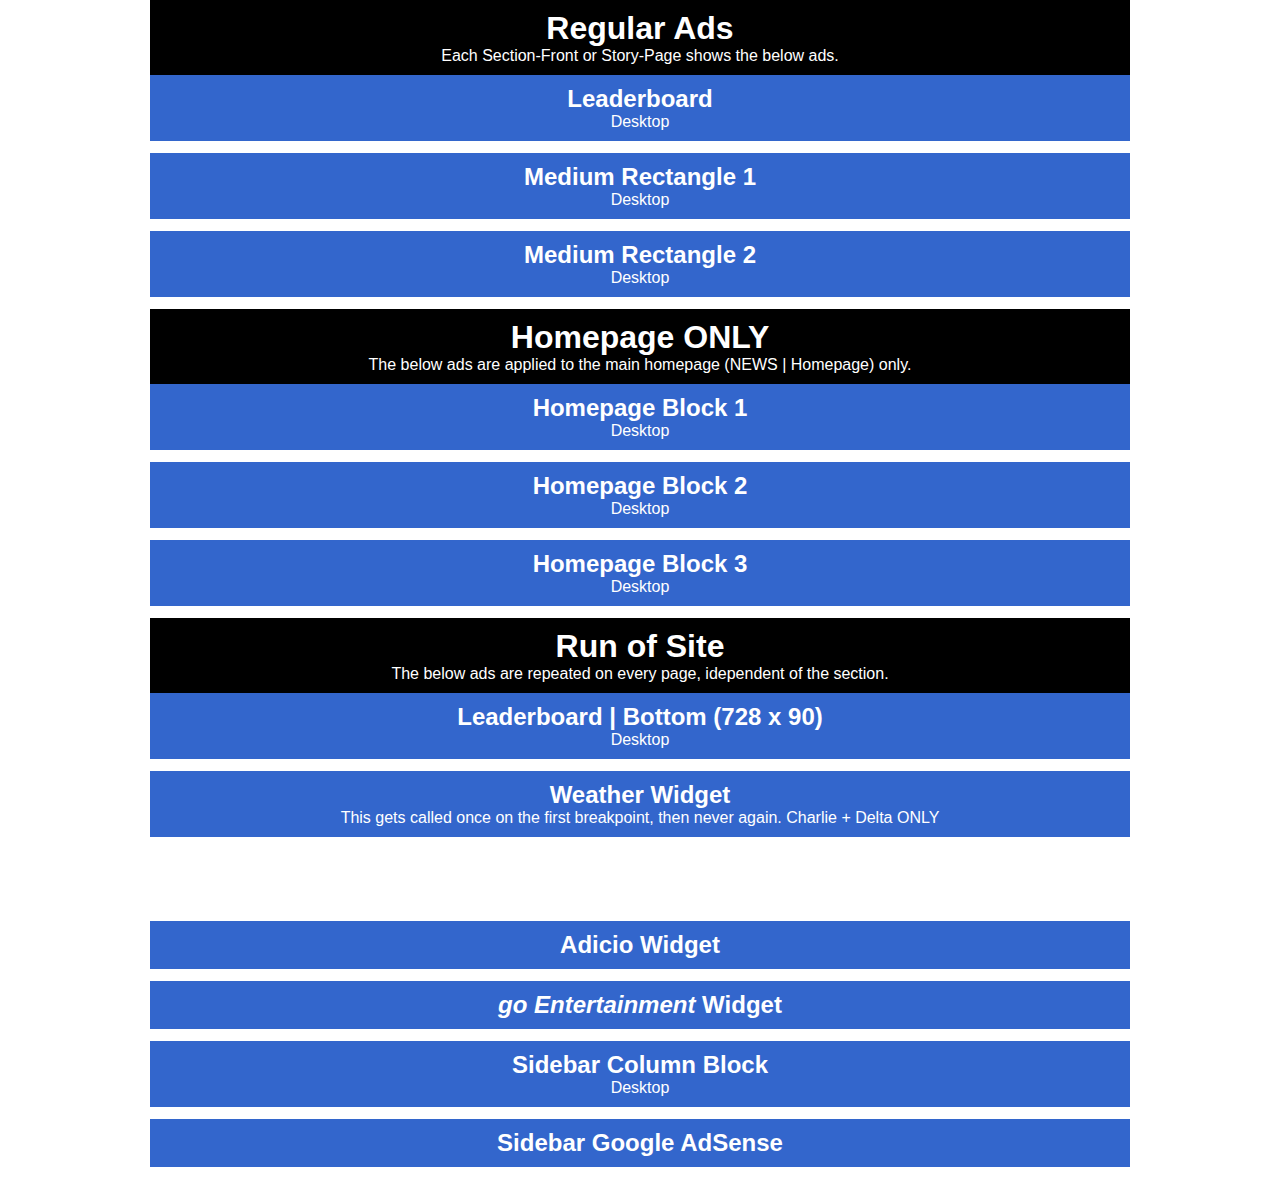
==== ad_manager/static/ad_manager/1.0/demo/index.html @ 7715ac25 "Official v1.0.0 release." ====
<!doctype html>
<html>

<head>
	
	<meta charset="utf-8">
	
	<meta http-equiv="X-UA-Compatible" content="IE=edge, chrome=1">
	
	<title>Ads - JSON</title>
	
	<meta name="description" content="">
	<meta name="keywords" content="">
	
	<meta name="viewport" content="width=device-width, initial-scale=1">
	<meta name="apple-mobile-web-app-capable" content="yes">
	
	<link rel="stylesheet" href="plugins/css/normalize.css">
	<link rel="stylesheet" href="plugins/css/wiffle.css">
	<link rel="stylesheet" href="plugins/css/onoff.css">
	<link rel="stylesheet" href="../css/ad_manager.css">
	
	<link rel="stylesheet" href="demo.css">
	
	<!--[if (lt IE 9) & (!IEMobile)]>
		<script src="plugins/js/respond.min.js"></script>
	<![endif]-->
	
</head>
<body>
	
	<div class="wiffle">
		
		<div class="headah">
			
			<h1>Regular Ads</h1>
			
			<p>Each Section-Front or Story-Page shows the below ads.</p>
			
		</div>
		
		<div class="sub_headah">
			
			<h2>Leaderboard</h2>
			
			<p class="Aon Bon">Mobile</p>
			
			<p class="Con Don">Desktop</p>
			
		</div>
		
		<!-- //////////////////// LEADERBOARD TOP \\\\\\\\\\\\\\\\\\\\ -->
		
		<div class="mobile_banner advert Aon Bon"><div id="mobile_banner-top"></div></div>
		
		<div class="leaderboard advert Con Don"><div id="leaderboard-top"></div></div>
		
		<!-- \\\\\\\\\\\\\\\\\\\\ LEADERBOARD TOP //////////////////// -->
		
		<div class="sub_headah">
			
			<h2>Medium Rectangle 1</h2>
			
			<p class="Aon Bon">Mobile</p>
			
			<p class="Con Don">Desktop</p>
			
		</div>
		
		<!-- //////////////////// MEDIUM RECTANGLE 1 \\\\\\\\\\\\\\\\\\\\ -->
		
		<div class="medium_rectangle advert Aon Bon"><div id="medium_rectangle_1-mobile"></div></div>
		
		<div class="medium_rectangle advert Con Don"><div id="medium_rectangle_1-desktop"></div></div>
		
		<!-- \\\\\\\\\\\\\\\\\\\\ MEDIUM RECTANGLE 1 //////////////////// -->
		
		<div class="sub_headah">
			
			<h2>Medium Rectangle 2</h2>
			
			<p class="Aon Bon">Mobile</p>
			
			<p class="Con Don">Desktop</p>
			
		</div>
		
		<!-- //////////////////// MEDIUM RECTANGLE 2 \\\\\\\\\\\\\\\\\\\\ -->
		
		<div class="medium_rectangle advert Aon Bon"><div id="medium_rectangle_2-mobile"></div></div>
		
		<div class="medium_rectangle advert Con Don"><div id="medium_rectangle_2-desktop"></div></div>
		
		<!-- \\\\\\\\\\\\\\\\\\\\ MEDIUM RECTANGLE 2 //////////////////// -->
		
		<div class="headah">
			
			<h1>Homepage ONLY</h1>
			
			<p>The below ads are applied to the main homepage (NEWS | Homepage) only.</p>
			
		</div>
		
		<div class="sub_headah">
			
			<h2>Homepage Block 1</h2>
			
			<p class="Aon Bon">Mobile</p>
			
			<p class="Con Don">Desktop</p>
			
		</div>
		
		<!-- //////////////////// HOMEPAGE BLOCK 1 \\\\\\\\\\\\\\\\\\\\ -->
		
		<div class="homepage_block advert Aon Bon"><div id="homepage_block_1-mobile"></div></div>
		
		<div class="homepage_block advert Con Don"><div id="homepage_block_1-desktop"></div></div>
		
		<!-- \\\\\\\\\\\\\\\\\\\\ HOMEPAGE BLOCK 1 //////////////////// -->
		
		<div class="sub_headah">
			
			<h2>Homepage Block 2</h2>
			
			<p class="Aon Bon">Mobile</p>
			
			<p class="Con Don">Desktop</p>
			
		</div>
		
		<!-- //////////////////// HOMEPAGE BLOCK 2 \\\\\\\\\\\\\\\\\\\\ -->
		
		<div class="homepage_block advert Aon Bon"><div id="homepage_block_2-mobile"></div></div>
		
		<div class="homepage_block advert Con Don"><div id="homepage_block_2-desktop"></div></div>
		
		<!-- \\\\\\\\\\\\\\\\\\\\ HOMEPAGE BLOCK 2 //////////////////// -->
		
		<div class="sub_headah">
			
			<h2>Homepage Block 3</h2>
			
			<p class="Aon Bon">Mobile</p>
			
			<p class="Con Don">Desktop</p>
			
		</div>
		
		<!-- //////////////////// HOMEPAGE BLOCK 3 \\\\\\\\\\\\\\\\\\\\ -->
		
		<div class="homepage_block advert Aon Bon"><div id="homepage_block_3-mobile"></div></div>
		
		<div class="homepage_block advert Con Don"><div id="homepage_block_3-desktop"></div></div>
		
		<!-- \\\\\\\\\\\\\\\\\\\\ HOMEPAGE BLOCK 3 //////////////////// -->
		
		<div class="headah">
			
			<h1>Run of Site</h1>
			
			<p>The below ads are repeated on every page, idependent of the section.</p>
			
		</div>
		
		<div class="sub_headah">
			
			<h2 class="Aon Bon">Leaderboard | Bottom (320 x 50)</h2>
			<h2 class="Con Don">Leaderboard | Bottom (728 x 90)</h2>
			
			<p class="Aon Bon">Mobile</p>
			
			<p class="Con Don">Desktop</p>
			
		</div>
		
		<!-- //////////////////// LEADERBOARD BOTTOM \\\\\\\\\\\\\\\\\\\\ -->
		
		<div class="mobile_banner advert Aon Bon"><div id="mobile_banner-bottom"></div></div>
		
		<div class="leaderboard advert Con Don"><div id="leaderboard-bottom"></div></div>
		
		<!-- \\\\\\\\\\\\\\\\\\\\ LEADERBOARD BOTTOM //////////////////// -->
		
		<div class="sub_headah">
			
			<h2>Weather Widget</h2>
			
			<p>This gets called once on the first breakpoint, then never again. Charlie + Delta ONLY</p>
			
		</div>
		
		<!-- //////////////////// WEATHER WIDGET \\\\\\\\\\\\\\\\\\\\ -->
		
		<div class="button advert Con Don"><div id="button"></div></div>
		
		<!-- \\\\\\\\\\\\\\\\\\\\ WEATHER WIDGET //////////////////// -->
		
		<div class="sub_headah">
			
			<h2>Adicio Widget</h2>
			
		</div>
		
		<!-- //////////////////// ADICIO WIDGET \\\\\\\\\\\\\\\\\\\\ -->
		
		<div class="custom_1 advert"><div id="custom_1"></div></div>
		
		<!-- \\\\\\\\\\\\\\\\\\\\ ADICIO WIDGET //////////////////// -->
		
		<div class="sub_headah">
			
			<h2><i>go Entertainment</i> Widget</h2>
			
		</div>
		
		<!-- //////////////////// GO WIDGET AD \\\\\\\\\\\\\\\\\\\\ -->
		
		<div class="half_banner advert"><div id="half_banner"></div></div>
		
		<!-- \\\\\\\\\\\\\\\\\\\\ GO WIDGET AD //////////////////// -->
		
		<div class="sub_headah">
			
			<h2>Sidebar Column Block</h2>
			
			<p class="Aon Bon">Mobile</p>
			
			<p class="Con Don">Desktop</p>
			
		</div>
		
		<!-- //////////////////// COLUMN BLOCK \\\\\\\\\\\\\\\\\\\\ -->
		
		<div class="column_block advert Aon Bon"><div id="column_block-mobile"></div></div>
		
		<div class="column_block advert Con Don"><div id="column_block-desktop"></div></div>
		
		<!-- \\\\\\\\\\\\\\\\\\\\ COLUMN BLOCK //////////////////// -->
		
		<div class="sub_headah">
			
			<h2>Sidebar Google AdSense</h2>
			
		</div>
		
		<!-- //////////////////// GOOGLE ADSENSE \\\\\\\\\\\\\\\\\\\\ -->
		
		<div class="advert">
			
			<!-- Wondering if we should put AdSense ads through the OpenX system? -->
			<script>var google_ad_client='ca-pub-4593565690881840',google_ad_slot='5573330367',google_ad_width=300,google_ad_height=250;</script>
			<script src="http://pagead2.googlesyndication.com/pagead/show_ads.js"></script>
			
		</div> <!-- /.advert -->
		
		<!-- \\\\\\\\\\\\\\\\\\\\ GOOGLE ADSENSE //////////////////// -->
		
	</div> <!-- /.wiffle -->
	
	<script src="http://ajax.googleapis.com/ajax/libs/jquery/1.7.2/jquery.min.js"></script>
	<script src="plugins/js/jquery.jsonp-2.4.0.min.js"></script>
	<script src="plugins/js/onmediaquery.js"></script>
	<script src="../js/ad_manager.js"></script>
	
	<script>
		
		$(document).ready(function() {
			
			$.ad_manager({
				parent  : 'news',
				section : 'homepage',
				page    : 'section'
			});
			
		});
		
	</script>
		
</body>
</html>
---- ad_manager/static/ad_manager/1.0/demo/plugins/css/wiffle.css ----
/**
 * Wiffle = ((640 - 3x) / 4)
 * A "responsive" grid system based on Frameless, OOCSS Grids and Standard Advertising Units.
 *
 * @author Micky Hulse
 * @link http://hulse.me
 * @docs https://github.com/registerguard/wiffle
 * @copyright (c) 2012 Micky Hulse/The Register-Guard
 * @license Apache License, Version 2.0.
 * @version v4.0.0
 * @date 10/29/2012
 */

/* ==========================================================================
   _wiffle-core.css
   ========================================================================== */

/*
**--------------------------------------------------------------------------
**
** 1.
** Moblie
** [ A ]LPHA
** `viewport < 665px`
**
**--------------------------------------------------------------------------
*/

/**
 * Container.
 */

.wiffle { margin: 0 10px; }

/*
**--------------------------------------------------------------------------
**
** 2.
** Tablet
** [ B ]RAVO
** Breakpoint #1
** `(viewport >= 665px)` & `(viewport < 1005px)`
**
**--------------------------------------------------------------------------
*/

@media only screen and (min-width: 665px) { /* 640px + 25px */
	
	/**
	 * Container.
	 */
	
	.wiffle { width: 640px; margin: 0 auto; }
	
}

/*
**--------------------------------------------------------------------------
**
** 3.
** Desktop
** [ C ]HARLIE
** Breakpoint #2
** `(viewport >= 1005px)` & `(viewport < 1345px)`
**
**--------------------------------------------------------------------------
*/

@media only screen and (min-width: 1005px) { /* 980px + 25px */
	
	/**
	 * Container.
	 */
	
	.wiffle { width: 980px; }
	
}

/*
**--------------------------------------------------------------------------
**
** 4.
** Big Desktop
** [ D ]ELTA
** Breakpoint #3
** `viewport >= 1345px`
**
**--------------------------------------------------------------------------
*/

@media only screen and (min-width: 1345px) { /* 1320px + 25px */
	
	/**
	 * Container.
	 */
	
	.wiffle { width: 1320px; }
	
}

/* ==========================================================================
   _wiffle-px.css
   ========================================================================== */

/*-----------------( [ A ]LPHA )-----------------*/

/**
 * `px` base structure.
 *
 * @see rgne.ws/MopmlH
 */

.w_row:before, .w_row:after { content: ""; display: table; } .w_row:after { clear: both; } .w_row { *zoom: 1; } /* rgne.ws/KZHkqq */
	.w_col { margin: -1px 0; padding: 1px 0; position: relative; } /* rgne.ws/JAoGck */

@media only screen and (min-width: 665px) {
	
	/*-----------------( [ B ]RAVO )-----------------*/
	
	/**
	 * `px` rows/columns.
	 *
	 * @see rgne.ws/KdetDk
	 */
	
	.w_row { margin-left: -40px; }
		.w_col { padding-left: 40px; } /* Account for negative margin above. */
	
	/*----------------------------------*/
	
	/**
	 * `px` columns.
	 *
	 * @see rgne.ws/KdetDk
	 */
	
	.w_B130 { width: 130px; }
	.w_B300 { width: 300px; }
	.w_B470 { width: 470px; }
	.w_B130, .w_B300, .w_B470 { margin: 0 0 0 40px; padding: 0; float: left; display: inline; } /* Remove padding in place of margin (see link above). */
	
	/*----------------------------------*/
	
	/**
	 * Clear preceding `px` columns.
	 */
	
	.w_Bc { clear: left; }
	
	/*----------------------------------*/
	
	/**
	 * `px` columns, right.
	 * Compatible with IE > 6.
	 */
	
	.w_row.w_Br > .w_col { float: right; }
	
	/*----------------------------------*/
	
	/**
	 * Clear succeeding `px` columns.
	 */
	
	.w_row.w_Br > .w_col.w_Bc { clear: right; }
	
}

@media only screen and (min-width: 1005px) {
	
	/*-----------------( [ C ]HARLIE )-----------------*/
	
	/**
	 * `px` columns.
	 */
	
	.w_C130 { width: 130px; }
	.w_C300 { width: 300px; }
	.w_C470 { width: 470px; }
	.w_C640 { width: 640px; }
	.w_C810 { width: 810px; }
	.w_C130, .w_C300, .w_C470, .w_C640, .w_C810 { margin: 0 0 0 40px; padding: 0; float: left; display: inline; }
	
	/*----------------------------------*/
	
	/**
	 * Clear preceding `px` columns.
	 */
	
	.w_Bc { clear: none; } .w_Cc { clear: left; }
	
	/*----------------------------------*/
	
	/**
	 * `px` columns, right.
	 */
	
	.w_row.w_Cr > .w_col { float: right; }
	
	/*----------------------------------*/
	
	/**
	 * Clear succeeding `px` columns.
	 */
	
	.w_row.w_Br > .w_col.w_Bc { clear: none; } .w_row.w_Cr > .w_col.w_Cc { clear: right; }
	
}

@media only screen and (min-width: 1345px) {
	
	/*-----------------( [ D ]ELTA )-----------------*/
	
	/**
	 * `px` columns.
	 */
	
	.w_D130 { width: 130px; }
	.w_D300 { width: 300px; }
	.w_D470 { width: 470px; }
	.w_D640 { width: 640px; }
	.w_D810 { width: 810px; }
	.w_D980 { width: 980px; }
	.w_D1150 { width: 1150px; }
	.w_D130, .w_D300, .w_D470, .w_D640, .w_D810, .w_D980, .w_D1150 { margin: 0 0 0 40px; padding: 0; float: left; display: inline; }
	
	/*----------------------------------*/
	
	/**
	 * Clear preceding `px` columns.
	 */
	
	.w_Cc { clear: none; } .w_Dc { clear: left; }
	
	/*----------------------------------*/
	
	/**
	 * `px` columns, right.
	 */
	
	.w_row.w_Dr > .w_col { float: right; }
	
	/*----------------------------------*/
	
	/**
	 * Clear succeeding `px` columns.
	 */
	
	.w_row.w_Cr > .w_col.w_Cc { clear: none; } .w_row.w_Dr > .w_col.w_Dc { clear: right; }
	
}

/* ==========================================================================
   _wiffle-pct.css
   ========================================================================== */

/*-----------------( [ A ]LPHA )-----------------*/

/**
 * `%` base structure.
 *
 * @see rgne.ws/JNpYSM
 */

.w_line:before, .w_line:after { content: ""; display: table; } .w_line:after { clear: both; } .w_line { *zoom: 1; } /* rgne.ws/KZHkqq */
	.w_unit { width: 100%; float: left; display: inline; position: relative; } /* rgne.ws/SX31y1 */

/*----------------------------------*/

/**
 * `%` columns.
 */

.w_A1of2 { width: 50%; }
.w_A1of3 { width: 33.33333%; }
.w_A2of3 { width: 66.66666%; }
.w_A1of4 { width: 25%; }
.w_A3of4 { width: 75%; }
.w_A1of5 { width: 20%; }
.w_A2of5 { width: 40%; }
.w_A3of5 { width: 60%; }
.w_A4of5 { width: 80%; }
.w_A1of6 { width: 16.6666666%; }
.w_A5of6 { width: 83.3333333%; }
.w_A1of7 { width: 14.2857143%; }
.w_A2of7 { width: 28.5714286%; }
.w_A3of7 { width: 42.8571429%; }
.w_A4of7 { width: 57.1428572%; }
.w_A5of7 { width: 71.4285715%; }
.w_A6of7 { width: 85.7142858%; }
.w_A1of8 { width: 12.5%; }
.w_A3of8 { width: 37.5%; }
.w_A5of8 { width: 62.5%; }
.w_A7of8 { width: 87.5%; }
.w_Afix { width: auto; _margin-right: -3px; float: none; display: block; overflow: hidden; *overflow: visible; *zoom: 1; _left: -3px; }

@media only screen and (min-width: 665px) {
	
	/*-----------------( [ B ]RAVO )-----------------*/
	
	/**
	 * `%` columns.
	 */
	
	.w_B1of2 { width: 50%; }
	.w_B1of3 { width: 33.33333%; }
	.w_B2of3 { width: 66.66666%; }
	.w_B1of4 { width: 25%; }
	.w_B3of4 { width: 75%; }
	.w_B1of5 { width: 20%; }
	.w_B2of5 { width: 40%; }
	.w_B3of5 { width: 60%; }
	.w_B4of5 { width: 80%; }
	.w_B1of6 { width: 16.6666666%; }
	.w_B5of6 { width: 83.3333333%; }
	.w_B1of7 { width: 14.2857143%; }
	.w_B2of7 { width: 28.5714286%; }
	.w_B3of7 { width: 42.8571429%; }
	.w_B4of7 { width: 57.1428572%; }
	.w_B5of7 { width: 71.4285715%; }
	.w_B6of7 { width: 85.7142858%; }
	.w_B1of8 { width: 12.5%; }
	.w_B3of8 { width: 37.5%; }
	.w_B5of8 { width: 62.5%; }
	.w_B7of8 { width: 87.5%; }
	.w_Bfix { width: auto; _margin-right: -3px; float: none; display: block; overflow: hidden; *overflow: visible; *zoom: 1; _left: -3px; }
	
}

@media only screen and (min-width: 1005px) {
	
	/*-----------------( [ C ]HARLIE )-----------------*/
	
	/**
	 * `%` columns.
	 */
	
	.w_C1of2 { width: 50%; }
	.w_C1of3 { width: 33.33333%; }
	.w_C2of3 { width: 66.66666%; }
	.w_C1of4 { width: 25%; }
	.w_C3of4 { width: 75%; }
	.w_C1of5 { width: 20%; }
	.w_C2of5 { width: 40%; }
	.w_C3of5 { width: 60%; }
	.w_C4of5 { width: 80%; }
	.w_C1of6 { width: 16.6666666%; }
	.w_C5of6 { width: 83.3333333%; }
	.w_C1of7 { width: 14.2857143%; }
	.w_C2of7 { width: 28.5714286%; }
	.w_C3of7 { width: 42.8571429%; }
	.w_C4of7 { width: 57.1428572%; }
	.w_C5of7 { width: 71.4285715%; }
	.w_C6of7 { width: 85.7142858%; }
	.w_C1of8 { width: 12.5%; }
	.w_C3of8 { width: 37.5%; }
	.w_C5of8 { width: 62.5%; }
	.w_C7of8 { width: 87.5%; }
	.w_Cfix { width: auto; _margin-right: -3px; float: none; display: block; overflow: hidden; *overflow: visible; *zoom: 1; _left: -3px; }
	
}

@media only screen and (min-width: 1345px) {
	
	/*-----------------( [ D ]ELTA )-----------------*/
	
	/**
	 * `%` columns.
	 */
	
	.w_D1of2 { width: 50%; }
	.w_D1of3 { width: 33.33333%; }
	.w_D2of3 { width: 66.66666%; }
	.w_D1of4 { width: 25%; }
	.w_D3of4 { width: 75%; }
	.w_D1of5 { width: 20%; }
	.w_D2of5 { width: 40%; }
	.w_D3of5 { width: 60%; }
	.w_D4of5 { width: 80%; }
	.w_D1of6 { width: 16.6666666%; }
	.w_D5of6 { width: 83.3333333%; }
	.w_D1of7 { width: 14.2857143%; }
	.w_D2of7 { width: 28.5714286%; }
	.w_D3of7 { width: 42.8571429%; }
	.w_D4of7 { width: 57.1428572%; }
	.w_D5of7 { width: 71.4285715%; }
	.w_D6of7 { width: 85.7142858%; }
	.w_D1of8 { width: 12.5%; }
	.w_D3of8 { width: 37.5%; }
	.w_D5of8 { width: 62.5%; }
	.w_D7of8 { width: 87.5%; }
	.w_Dfix { width: auto; _margin-right: -3px; float: none; display: block; overflow: hidden; *overflow: visible; *zoom: 1; _left: -3px; }
	
}

/* ==========================================================================
   _wiffle-h2o.css
   ========================================================================== */

/*-----------------( [ A ]LPHA )-----------------*/

/**
 * `h2o` base structure.
 *
 * @see rgne.ws/RK3zVl
 */

.w_wrap:before, .w_wrap:after { content: ""; display: table; } .w_wrap:after { clear: both; } .w_wrap { *zoom: 1; } /* rgne.ws/KZHkqq */
	.w_area { width: 100%; float: left; display: inline; position: relative; } /* rgne.ws/SX31y1 */

/*----------------------------------*/

/**
 * `px` columns.
 */

.w_A130fl, .w_A130fr { width: 130px; }
.w_A130fl { _margin-right: 37px; } .w_A130fr { _margin-left: 37px; float: right; }

/*----------------------------------*/

/**
 * Column `remainder`.
 */

.w_A130ml { margin-left: 170px; } .w_A130mr { margin-right: 170px; } /* 130px + 40px */
.w_A130ml, .w_A130mr { width: auto; _height: 1%; margin-top: -1px; _margin-right: 0; margin-bottom: -1px; _margin-left: 0; padding: 1px 0; float: none; display: block; } /* rgne.ws/JAoGck */

@media only screen and (min-width: 665px) {
	
	/*-----------------( [ B ]RAVO )-----------------*/
	
	/**
	 * `px` columns.
	 */
	
	.w_B130fl, .w_B130fr { width: 130px; }
	.w_B300fl, .w_B300fr { width: 300px; }
	.w_B470fl, .w_B470fr { width: 470px; }
	.w_B130fl, .w_B300fl, .w_B470fl { _margin-right: 37px; }
	.w_B130fr, .w_B300fr, .w_B470fr { _margin-left: 37px; float: right; }
	
	/*----------------------------------*/
	
	/**
	 * Column `remainder`.
	 */
	
	.w_B130ml { margin-left: 170px; } .w_B130mr { margin-right: 170px; } /* 130px + 40px */
	.w_B300ml { margin-left: 340px; } .w_B300mr { margin-right: 340px; } /* 300px + 40px */
	.w_B470ml { margin-left: 510px; } .w_B470mr { margin-right: 510px; } /* 470px + 40px */
	.w_B130ml, .w_B130mr, .w_B300ml, .w_B300mr, .w_B470ml, .w_B470mr { width: auto; _height: 1%; margin-top: -1px; _margin-right: 0; margin-bottom: -1px; _margin-left: 0; padding: 1px 0; float: none; display: block; }
	
}

@media only screen and (min-width: 1005px) {
	
	/*-----------------( [ C ]HARLIE )-----------------*/
	
	/**
	 * `px` columns.
	 */
	
	.w_C130fl, .w_C130fr { width: 130px; }
	.w_C300fl, .w_C300fr { width: 300px; }
	.w_C470fl, .w_C470fr { width: 470px; }
	.w_C640fl, .w_C640fr { width: 640px; }
	.w_C810fl, .w_C810fr { width: 810px; }
	.w_C130fl, .w_C300fl, .w_C470fl, .w_C640fl, .w_C810fl { _margin-right: 37px; }
	.w_C130fr, .w_C300fr, .w_C470fr, .w_C640fr, .w_C810fr { _margin-left: 37px; float: right; }
	
	/*----------------------------------*/
	
	/**
	 * Column `remainder`.
	 */
	
	.w_C130ml { margin-left: 170px } .w_C130mr { margin-right: 170px; } /* 130px + 40px */
	.w_C300ml { margin-left: 340px } .w_C300mr { margin-right: 340px; } /* 300px + 40px */
	.w_C470ml { margin-left: 510px } .w_C470mr { margin-right: 510px; } /* 470px + 40px */
	.w_C640ml { margin-left: 680px } .w_C640mr { margin-right: 680px; } /* 640px + 40px */
	.w_C810ml { margin-left: 850px } .w_C810mr { margin-right: 850px; } /* 810px + 40px */
	.w_C130ml, .w_C130mr, .w_C300ml, .w_C300mr, .w_C470ml, .w_C470mr, .w_C640ml, .w_C640mr, .w_C810ml, .w_C810mr { width: auto; _height: 1%; margin-top: -1px; _margin-right: 0; margin-bottom: -1px; _margin-left: 0; padding: 1px 0; float: none; display: block; }
	
}

@media only screen and (min-width: 1345px) {
	
	/*-----------------( [ D ]ELTA )-----------------*/
	
	/**
	 * `px` columns.
	 */
	
	.w_D130fl, .w_D130fr { width: 130px; }
	.w_D300fl, .w_D300fr { width: 300px; }
	.w_D470fl, .w_D470fr { width: 470px; }
	.w_D640fl, .w_D640fr { width: 640px; }
	.w_D810fl, .w_D810fr { width: 810px; }
	.w_D980fl, .w_D980fr { width: 980px; }
	.w_D1150fl, .w_D1150fr { width: 1150px; }
	.w_D130fl, .w_D300fl, .w_D470fl, .w_D640fl, .w_D810fl, .w_D980fl, .w_D1150fl { _margin-right: 37px; }
	.w_D130fr, .w_D300fr, .w_D470fr, .w_D640fr, .w_D810fr, .w_D980fr, .w_D1150fr { _margin-left: 37px; float: right; }
	
	/*----------------------------------*/
	
	/**
	 * Column `remainder`.
	 */
	
	.w_D130ml { margin-left: 170px } .w_D130mr { margin-right: 170px; }     /* 130px + 40px */
	.w_D300ml { margin-left: 340px } .w_D300mr { margin-right: 340px; }     /* 300px + 40px */
	.w_D470ml { margin-left: 510px } .w_D470mr { margin-right: 510px; }     /* 470px + 40px */
	.w_D640ml { margin-left: 680px } .w_D640mr { margin-right: 680px; }     /* 640px + 40px */
	.w_D810ml { margin-left: 850px } .w_D810mr { margin-right: 850px; }     /* 810px + 40px */
	.w_D980ml { margin-left: 1020px } .w_D980mr { margin-right: 1020px; }   /* 980px + 40px */
	.w_D1150ml { margin-left: 1190px } .w_D1150mr { margin-right: 1190px; } /* 1150px + 40px */
	.w_D130ml, .w_D130mr, .w_D300ml, .w_D300mr, .w_D470ml, .w_D470mr, .w_D640ml, .w_D640mr, .w_D810ml, .w_D810mr, .w_D980ml, .w_D980mr, .w_D1150ml, .w_D1150mr { width: auto; _height: 1%; margin-top: -1px; _margin-right: 0; margin-bottom: -1px; _margin-left: 0; padding: 1px 0; float: none; display: block; }
	
}
---- ad_manager/static/ad_manager/1.0/demo/plugins/css/onoff.css ----
/**
 * Turn display/visibility on/off.
 * Show/hide from both screen readers and browsers.
 */

.Bon, .Con, .Don { display: none !important; visibility: hidden; }
.Aon { display: block !important; visibility: visible; }

.Boff, .Coff, .Doff { display: block !important; visibility: visible; }
.Aoff { display: none !important; visibility: hidden; }

@media only screen and (min-width: 665px) {
	
	.Aon { display: none !important; visibility: hidden; }
	.Bon { display: block !important; visibility: visible; }
	
	.Aoff { display: block !important; visibility: visible; }
	.Boff { display: none !important; visibility: hidden; }
	
}

@media only screen and (min-width: 1005px) {
	
	.Bon { display: none !important; visibility: hidden; }
	.Con { display: block !important; visibility: visible; }
	
	.Boff { display: block !important; visibility: visible; }
	.Coff { display: none !important; visibility: hidden; }
	
}

@media only screen and (min-width: 1345px) {
	
	.Con { display: none !important; visibility: hidden; }
	.Don { display: block !important; visibility: visible; }
	
	.Coff { display: block !important; visibility: visible; }
	.Doff { display: none !important; visibility: hidden; }
	
}
---- ad_manager/static/ad_manager/1.0/css/ad_manager.css ----
/**
 * Boilerplate ad styles.
 */

.advert {
	text-align: center; /* Oldschool centering technique. */
	position: relative; /* Just in case ad decides to `position: absolute;` without a `position: relative;` parent. */
	margin: .75em auto; /* Putting `auto` here to assist `.advert`s that have a width. */
}
	.advert * {
		/* http://meyerweb.com/eric/tools/css/reset/ */
		font-size: 100%;
		font: inherit;
		border: 0;
		margin: 0 auto; /* Centers. */
		padding: 0;
		outline: 0;
	}
	.advert img {
		/* Responsive images: */
		width: auto;
		height: auto;
		max-width: 100%;
		max-height: 100%;
		-ms-interpolation-mode: bicubic;
	}
	.advert iframe { display: block; }

/*--------------------------------------------------------------------*/

/**
 * Special ad handling.
 *
 * Figure out how to handle this CSS when a Billboard isn't shown
 * Change "Billboard" to "Pushdown"
 */

.mobile_banner {
	width: 300px; /* Width of smallest sized viewport (that we care about). */
	height: 50px; /* Account for height of `position: absolute;` child `div`. */
	/* Both `position: relative;` and `margin: 0 auto;` set on `.advert` class. */
}
	.mobile_banner #mobile_banner-top,
	.mobile_banner #mobile_banner-bottom,
	.mobile_banner #mobile_banner-no-ros {
		width: 320px; /* Actual ad width. */
		height: 50px;
		position: absolute;
		left: -10px; /* Centers the `320px`-width ad within `300px` container. */
	}
	@media only screen and (min-width: 665px) {
		.mobile_banner_2x { height: 100px; }
			.mobile_banner_2x #mobile_banner-top {
				width: 640px;
				height: 100px;
				left: -170px; /* Centers the `640px`-width ad within `300px` container. */
			}
	}

.button {
	/* Width and height of ad: */
	width: 120px;
	height: 60px;
	/* Override `.advert` margin: */
	margin: 0;
	/* Position to the left of `position: relative;` parent container: */
	position: absolute;
	top: 25px;
	left: -170px;
}
---- ad_manager/static/ad_manager/1.0/demo/demo.css ----
@charset "UTF-8";

/*
**--------------------------------------------------------------------------
**
** [ A ]LPHA
**
**--------------------------------------------------------------------------
*/

/**
 * For Android/other browsers:
 */

html { font-family: "alpha"; }

/**
 * Make Opera/other happy:
 */

body:after { content: "alpha"; display: none; }

/**
 * Override `<html>` inheritance:
 */

body { font-family: Arial, sans-serif; } /* Cambria, Georgia, serif */

/*
**--------------------------------------------------------------------------
**
** [ B ]RAVO
**
**--------------------------------------------------------------------------
*/

@media only screen and (min-width: 665px) {
	
	/**
	 * For Android/other browsers:
	 */
	
	html { font-family: "bravo"; }
	
	/**
	 * Make Opera/other happy:
	 */
	
	body:after { content: "bravo"; }
	
}

/*
**--------------------------------------------------------------------------
**
** [ C ]HARLIE
**
**--------------------------------------------------------------------------
*/

@media only screen and (min-width: 1005px) {
	
	/**
	 * For Android/other browsers:
	 */
	
	html { font-family: "charlie"; }
	
	/**
	 * Make Opera/other happy:
	 */
	
	body:after { content: "charlie"; }
	
}

/*
**--------------------------------------------------------------------------
**
** [ D ]ELTA
**
**--------------------------------------------------------------------------
*/

@media only screen and (min-width: 1345px) {
	
	/**
	 * For Android/other browsers:
	 */
	
	html { font-family: "delta"; }
	
	/**
	 * Make Opera/other happy:
	 */
	
	body:after { content: "delta"; }

}

/*
**--------------------------------------------------------------------------
**
** Demo-specific styles:
**
**--------------------------------------------------------------------------
*/

h1, h2, h3 { margin: 0; }
h1 {
	color: #fff;
	background: #000;
}
h3{ color: #fff; }

.headah,
.sub_headah {
	text-align: center;
	padding: 10px;
}
.headah{
	color: #fff;
	background-color: #000;
}
	.headah h1,
	.headah p { margin: 0; }
.sub_headah{
	color: #fff;
	background-color: #36C;
}
	.sub_headah h2,
	.sub_headah p { margin: 0; }

/* Special positioning for demo: */
.button {
	position: relative;
	left: auto;
	top: auto;
	margin: .75em auto;
}
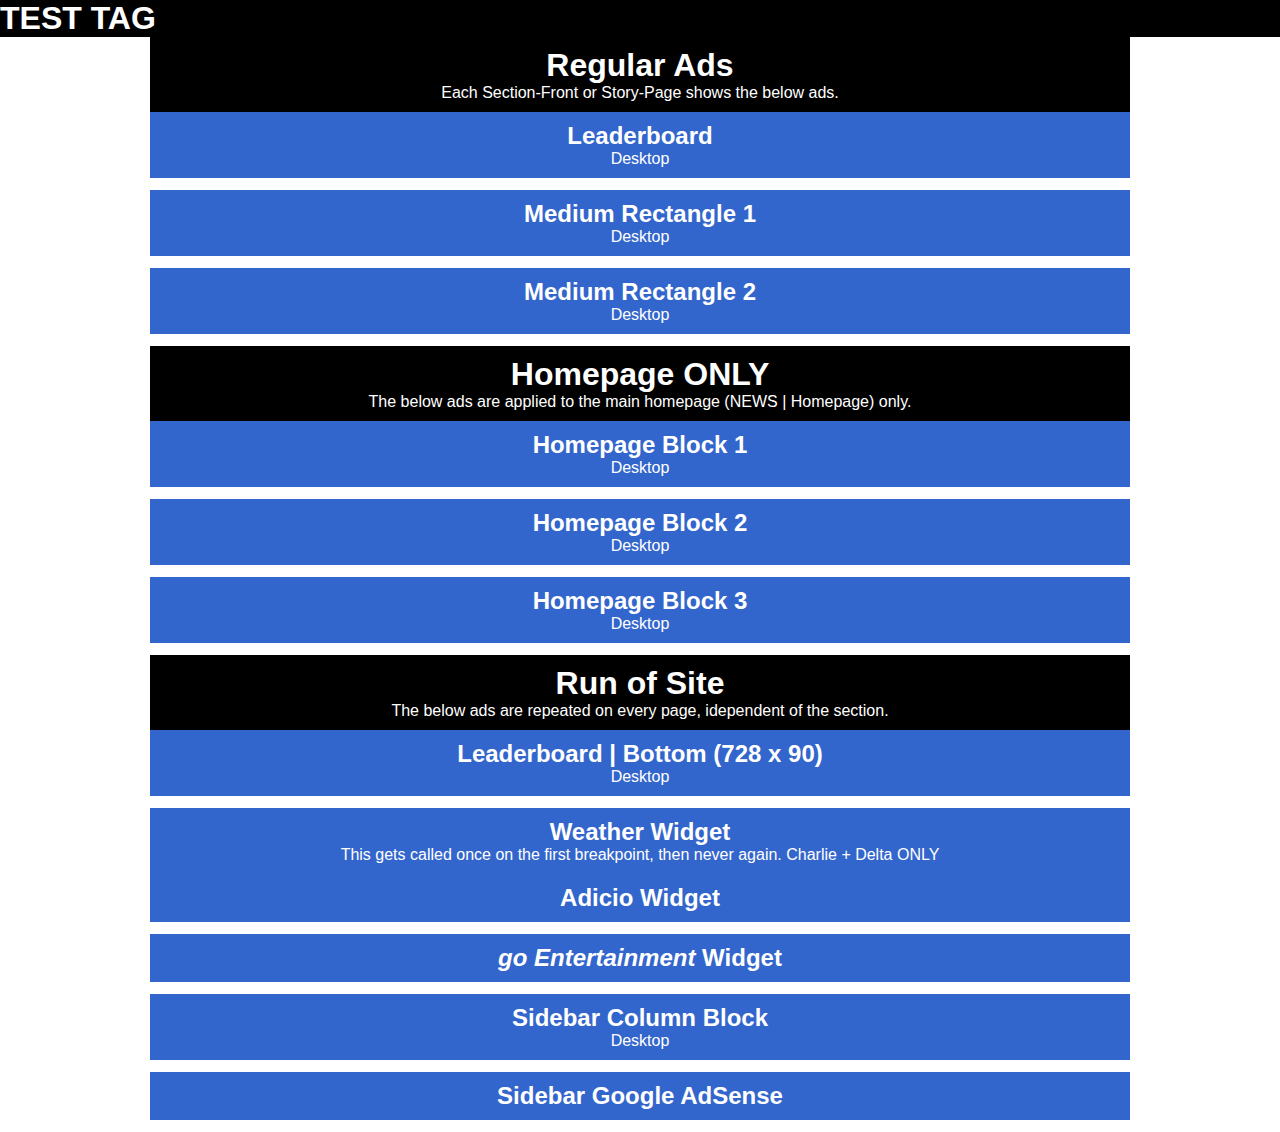
==== commit 552e8708: "New batch of changes." ====
--- a/ad_manager/static/ad_manager/1.0/demo/index.html
+++ b/ad_manager/static/ad_manager/1.0/demo/index.html
@@ -1,281 +1,283 @@
-<!doctype html>
-<html>
-
-<head>
-	
-	<meta charset="utf-8">
-	
-	<meta http-equiv="X-UA-Compatible" content="IE=edge, chrome=1">
-	
-	<title>Ads - JSON</title>
-	
-	<meta name="description" content="">
-	<meta name="keywords" content="">
-	
-	<meta name="viewport" content="width=device-width, initial-scale=1">
-	<meta name="apple-mobile-web-app-capable" content="yes">
-	
-	<link rel="stylesheet" href="plugins/css/normalize.css">
-	<link rel="stylesheet" href="plugins/css/wiffle.css">
-	<link rel="stylesheet" href="plugins/css/onoff.css">
-	<link rel="stylesheet" href="../css/ad_manager.css">
-	
-	<link rel="stylesheet" href="demo.css">
-	
-	<!--[if (lt IE 9) & (!IEMobile)]>
-		<script src="plugins/js/respond.min.js"></script>
-	<![endif]-->
-	
-</head>
-<body>
-	
-	<div class="wiffle">
-		
-		<div class="headah">
-			
-			<h1>Regular Ads</h1>
-			
-			<p>Each Section-Front or Story-Page shows the below ads.</p>
-			
-		</div>
-		
-		<div class="sub_headah">
-			
-			<h2>Leaderboard</h2>
-			
-			<p class="Aon Bon">Mobile</p>
-			
-			<p class="Con Don">Desktop</p>
-			
-		</div>
-		
-		<!-- //////////////////// LEADERBOARD TOP \\\\\\\\\\\\\\\\\\\\ -->
-		
-		<div class="mobile_banner advert Aon Bon"><div id="mobile_banner-top"></div></div>
-		
-		<div class="leaderboard advert Con Don"><div id="leaderboard-top"></div></div>
-		
-		<!-- \\\\\\\\\\\\\\\\\\\\ LEADERBOARD TOP //////////////////// -->
-		
-		<div class="sub_headah">
-			
-			<h2>Medium Rectangle 1</h2>
-			
-			<p class="Aon Bon">Mobile</p>
-			
-			<p class="Con Don">Desktop</p>
-			
-		</div>
-		
-		<!-- //////////////////// MEDIUM RECTANGLE 1 \\\\\\\\\\\\\\\\\\\\ -->
-		
-		<div class="medium_rectangle advert Aon Bon"><div id="medium_rectangle_1-mobile"></div></div>
-		
-		<div class="medium_rectangle advert Con Don"><div id="medium_rectangle_1-desktop"></div></div>
-		
-		<!-- \\\\\\\\\\\\\\\\\\\\ MEDIUM RECTANGLE 1 //////////////////// -->
-		
-		<div class="sub_headah">
-			
-			<h2>Medium Rectangle 2</h2>
-			
-			<p class="Aon Bon">Mobile</p>
-			
-			<p class="Con Don">Desktop</p>
-			
-		</div>
-		
-		<!-- //////////////////// MEDIUM RECTANGLE 2 \\\\\\\\\\\\\\\\\\\\ -->
-		
-		<div class="medium_rectangle advert Aon Bon"><div id="medium_rectangle_2-mobile"></div></div>
-		
-		<div class="medium_rectangle advert Con Don"><div id="medium_rectangle_2-desktop"></div></div>
-		
-		<!-- \\\\\\\\\\\\\\\\\\\\ MEDIUM RECTANGLE 2 //////////////////// -->
-		
-		<div class="headah">
-			
-			<h1>Homepage ONLY</h1>
-			
-			<p>The below ads are applied to the main homepage (NEWS | Homepage) only.</p>
-			
-		</div>
-		
-		<div class="sub_headah">
-			
-			<h2>Homepage Block 1</h2>
-			
-			<p class="Aon Bon">Mobile</p>
-			
-			<p class="Con Don">Desktop</p>
-			
-		</div>
-		
-		<!-- //////////////////// HOMEPAGE BLOCK 1 \\\\\\\\\\\\\\\\\\\\ -->
-		
-		<div class="homepage_block advert Aon Bon"><div id="homepage_block_1-mobile"></div></div>
-		
-		<div class="homepage_block advert Con Don"><div id="homepage_block_1-desktop"></div></div>
-		
-		<!-- \\\\\\\\\\\\\\\\\\\\ HOMEPAGE BLOCK 1 //////////////////// -->
-		
-		<div class="sub_headah">
-			
-			<h2>Homepage Block 2</h2>
-			
-			<p class="Aon Bon">Mobile</p>
-			
-			<p class="Con Don">Desktop</p>
-			
-		</div>
-		
-		<!-- //////////////////// HOMEPAGE BLOCK 2 \\\\\\\\\\\\\\\\\\\\ -->
-		
-		<div class="homepage_block advert Aon Bon"><div id="homepage_block_2-mobile"></div></div>
-		
-		<div class="homepage_block advert Con Don"><div id="homepage_block_2-desktop"></div></div>
-		
-		<!-- \\\\\\\\\\\\\\\\\\\\ HOMEPAGE BLOCK 2 //////////////////// -->
-		
-		<div class="sub_headah">
-			
-			<h2>Homepage Block 3</h2>
-			
-			<p class="Aon Bon">Mobile</p>
-			
-			<p class="Con Don">Desktop</p>
-			
-		</div>
-		
-		<!-- //////////////////// HOMEPAGE BLOCK 3 \\\\\\\\\\\\\\\\\\\\ -->
-		
-		<div class="homepage_block advert Aon Bon"><div id="homepage_block_3-mobile"></div></div>
-		
-		<div class="homepage_block advert Con Don"><div id="homepage_block_3-desktop"></div></div>
-		
-		<!-- \\\\\\\\\\\\\\\\\\\\ HOMEPAGE BLOCK 3 //////////////////// -->
-		
-		<div class="headah">
-			
-			<h1>Run of Site</h1>
-			
-			<p>The below ads are repeated on every page, idependent of the section.</p>
-			
-		</div>
-		
-		<div class="sub_headah">
-			
-			<h2 class="Aon Bon">Leaderboard | Bottom (320 x 50)</h2>
-			<h2 class="Con Don">Leaderboard | Bottom (728 x 90)</h2>
-			
-			<p class="Aon Bon">Mobile</p>
-			
-			<p class="Con Don">Desktop</p>
-			
-		</div>
-		
-		<!-- //////////////////// LEADERBOARD BOTTOM \\\\\\\\\\\\\\\\\\\\ -->
-		
-		<div class="mobile_banner advert Aon Bon"><div id="mobile_banner-bottom"></div></div>
-		
-		<div class="leaderboard advert Con Don"><div id="leaderboard-bottom"></div></div>
-		
-		<!-- \\\\\\\\\\\\\\\\\\\\ LEADERBOARD BOTTOM //////////////////// -->
-		
-		<div class="sub_headah">
-			
-			<h2>Weather Widget</h2>
-			
-			<p>This gets called once on the first breakpoint, then never again. Charlie + Delta ONLY</p>
-			
-		</div>
-		
-		<!-- //////////////////// WEATHER WIDGET \\\\\\\\\\\\\\\\\\\\ -->
-		
-		<div class="button advert Con Don"><div id="button"></div></div>
-		
-		<!-- \\\\\\\\\\\\\\\\\\\\ WEATHER WIDGET //////////////////// -->
-		
-		<div class="sub_headah">
-			
-			<h2>Adicio Widget</h2>
-			
-		</div>
-		
-		<!-- //////////////////// ADICIO WIDGET \\\\\\\\\\\\\\\\\\\\ -->
-		
-		<div class="custom_1 advert"><div id="custom_1"></div></div>
-		
-		<!-- \\\\\\\\\\\\\\\\\\\\ ADICIO WIDGET //////////////////// -->
-		
-		<div class="sub_headah">
-			
-			<h2><i>go Entertainment</i> Widget</h2>
-			
-		</div>
-		
-		<!-- //////////////////// GO WIDGET AD \\\\\\\\\\\\\\\\\\\\ -->
-		
-		<div class="half_banner advert"><div id="half_banner"></div></div>
-		
-		<!-- \\\\\\\\\\\\\\\\\\\\ GO WIDGET AD //////////////////// -->
-		
-		<div class="sub_headah">
-			
-			<h2>Sidebar Column Block</h2>
-			
-			<p class="Aon Bon">Mobile</p>
-			
-			<p class="Con Don">Desktop</p>
-			
-		</div>
-		
-		<!-- //////////////////// COLUMN BLOCK \\\\\\\\\\\\\\\\\\\\ -->
-		
-		<div class="column_block advert Aon Bon"><div id="column_block-mobile"></div></div>
-		
-		<div class="column_block advert Con Don"><div id="column_block-desktop"></div></div>
-		
-		<!-- \\\\\\\\\\\\\\\\\\\\ COLUMN BLOCK //////////////////// -->
-		
-		<div class="sub_headah">
-			
-			<h2>Sidebar Google AdSense</h2>
-			
-		</div>
-		
-		<!-- //////////////////// GOOGLE ADSENSE \\\\\\\\\\\\\\\\\\\\ -->
-		
-		<div class="advert">
-			
-			<!-- Wondering if we should put AdSense ads through the OpenX system? -->
-			<script>var google_ad_client='ca-pub-4593565690881840',google_ad_slot='5573330367',google_ad_width=300,google_ad_height=250;</script>
-			<script src="http://pagead2.googlesyndication.com/pagead/show_ads.js"></script>
-			
-		</div> <!-- /.advert -->
-		
-		<!-- \\\\\\\\\\\\\\\\\\\\ GOOGLE ADSENSE //////////////////// -->
-		
-	</div> <!-- /.wiffle -->
-	
-	<script src="http://ajax.googleapis.com/ajax/libs/jquery/1.7.2/jquery.min.js"></script>
-	<script src="plugins/js/jquery.jsonp-2.4.0.min.js"></script>
-	<script src="plugins/js/onmediaquery.js"></script>
-	<script src="../js/ad_manager.js"></script>
-	
-	<script>
-		
-		$(document).ready(function() {
-			
-			$.ad_manager({
-				parent  : 'news',
-				section : 'homepage',
-				page    : 'section'
-			});
-			
-		});
-		
-	</script>
-		
-</body>
+<!doctype html>
+<html>
+
+<head>
+	
+	<meta charset="utf-8">
+	
+	<meta http-equiv="X-UA-Compatible" content="IE=edge, chrome=1">
+	
+	<title>Ads - JSON</title>
+	
+	<meta name="description" content="">
+	<meta name="keywords" content="">
+	
+	<meta name="viewport" content="width=device-width, initial-scale=1">
+	<meta name="apple-mobile-web-app-capable" content="yes">
+	
+	<link rel="stylesheet" href="plugins/css/normalize.css">
+	<link rel="stylesheet" href="plugins/css/wiffle.css">
+	<link rel="stylesheet" href="plugins/css/onoff.css">
+	<link rel="stylesheet" href="../css/ad_manager.css">
+	
+	<link rel="stylesheet" href="demo.css">
+	
+	<!--[if (lt IE 9) & (!IEMobile)]>
+		<script src="plugins/js/respond.src.js"></script>
+	<![endif]-->
+	
+</head>
+<body>
+	
+	<h1>TEST TAG</h1>
+	
+	<div class="wiffle">
+		
+		<div class="headah">
+			
+			<h1>Regular Ads</h1>
+			
+			<p>Each Section-Front or Story-Page shows the below ads.</p>
+			
+		</div>
+		
+		<div class="sub_headah">
+			
+			<h2>Leaderboard</h2>
+			
+			<p class="Aon Bon">Mobile</p>
+			
+			<p class="Con Don">Desktop</p>
+			
+		</div>
+		
+		<!-- //////////////////// LEADERBOARD TOP \\\\\\\\\\\\\\\\\\\\ -->
+		
+		<div class="mobile_banner advert Aon Bon"><div id="mobile_banner-top"></div></div>
+		
+		<div class="leaderboard advert Con Don"><div id="leaderboard-top"></div></div>
+		
+		<!-- \\\\\\\\\\\\\\\\\\\\ LEADERBOARD TOP //////////////////// -->
+		
+		<div class="sub_headah">
+			
+			<h2>Medium Rectangle 1</h2>
+			
+			<p class="Aon Bon">Mobile</p>
+			
+			<p class="Con Don">Desktop</p>
+			
+		</div>
+		
+		<!-- //////////////////// MEDIUM RECTANGLE 1 \\\\\\\\\\\\\\\\\\\\ -->
+		
+		<div class="medium_rectangle advert Aon Bon"><div id="medium_rectangle_1-mobile"></div></div>
+		
+		<div class="medium_rectangle advert Con Don"><div id="medium_rectangle_1-desktop"></div></div>
+		
+		<!-- \\\\\\\\\\\\\\\\\\\\ MEDIUM RECTANGLE 1 //////////////////// -->
+		
+		<div class="sub_headah">
+			
+			<h2>Medium Rectangle 2</h2>
+			
+			<p class="Aon Bon">Mobile</p>
+			
+			<p class="Con Don">Desktop</p>
+			
+		</div>
+		
+		<!-- //////////////////// MEDIUM RECTANGLE 2 \\\\\\\\\\\\\\\\\\\\ -->
+		
+		<div class="medium_rectangle advert Aon Bon"><div id="medium_rectangle_2-mobile"></div></div>
+		
+		<div class="medium_rectangle advert Con Don"><div id="medium_rectangle_2-desktop"></div></div>
+		
+		<!-- \\\\\\\\\\\\\\\\\\\\ MEDIUM RECTANGLE 2 //////////////////// -->
+		
+		<div class="headah">
+			
+			<h1>Homepage ONLY</h1>
+			
+			<p>The below ads are applied to the main homepage (NEWS | Homepage) only.</p>
+			
+		</div>
+		
+		<div class="sub_headah">
+			
+			<h2>Homepage Block 1</h2>
+			
+			<p class="Aon Bon">Mobile</p>
+			
+			<p class="Con Don">Desktop</p>
+			
+		</div>
+		
+		<!-- //////////////////// HOMEPAGE BLOCK 1 \\\\\\\\\\\\\\\\\\\\ -->
+		
+		<div class="homepage_block advert Aon Bon"><div id="homepage_block_1-mobile"></div></div>
+		
+		<div class="homepage_block advert Con Don"><div id="homepage_block_1-desktop"></div></div>
+		
+		<!-- \\\\\\\\\\\\\\\\\\\\ HOMEPAGE BLOCK 1 //////////////////// -->
+		
+		<div class="sub_headah">
+			
+			<h2>Homepage Block 2</h2>
+			
+			<p class="Aon Bon">Mobile</p>
+			
+			<p class="Con Don">Desktop</p>
+			
+		</div>
+		
+		<!-- //////////////////// HOMEPAGE BLOCK 2 \\\\\\\\\\\\\\\\\\\\ -->
+		
+		<div class="homepage_block advert Aon Bon"><div id="homepage_block_2-mobile"></div></div>
+		
+		<div class="homepage_block advert Con Don"><div id="homepage_block_2-desktop"></div></div>
+		
+		<!-- \\\\\\\\\\\\\\\\\\\\ HOMEPAGE BLOCK 2 //////////////////// -->
+		
+		<div class="sub_headah">
+			
+			<h2>Homepage Block 3</h2>
+			
+			<p class="Aon Bon">Mobile</p>
+			
+			<p class="Con Don">Desktop</p>
+			
+		</div>
+		
+		<!-- //////////////////// HOMEPAGE BLOCK 3 \\\\\\\\\\\\\\\\\\\\ -->
+		
+		<div class="homepage_block advert Aon Bon"><div id="homepage_block_3-mobile"></div></div>
+		
+		<div class="homepage_block advert Con Don"><div id="homepage_block_3-desktop"></div></div>
+		
+		<!-- \\\\\\\\\\\\\\\\\\\\ HOMEPAGE BLOCK 3 //////////////////// -->
+		
+		<div class="headah">
+			
+			<h1>Run of Site</h1>
+			
+			<p>The below ads are repeated on every page, idependent of the section.</p>
+			
+		</div>
+		
+		<div class="sub_headah">
+			
+			<h2 class="Aon Bon">Leaderboard | Bottom (320 x 50)</h2>
+			<h2 class="Con Don">Leaderboard | Bottom (728 x 90)</h2>
+			
+			<p class="Aon Bon">Mobile</p>
+			
+			<p class="Con Don">Desktop</p>
+			
+		</div>
+		
+		<!-- //////////////////// LEADERBOARD BOTTOM \\\\\\\\\\\\\\\\\\\\ -->
+		
+		<div class="mobile_banner advert Aon Bon"><div id="mobile_banner-bottom"></div></div>
+		
+		<div class="leaderboard advert Con Don"><div id="leaderboard-bottom"></div></div>
+		
+		<!-- \\\\\\\\\\\\\\\\\\\\ LEADERBOARD BOTTOM //////////////////// -->
+		
+		<div class="sub_headah">
+			
+			<h2>Weather Widget</h2>
+			
+			<p>This gets called once on the first breakpoint, then never again. Charlie + Delta ONLY</p>
+			
+		</div>
+		
+		<!-- //////////////////// WEATHER WIDGET \\\\\\\\\\\\\\\\\\\\ -->
+		
+		<div class="button_1 advert Con Don"><div id="button_1"></div></div>
+		
+		<!-- \\\\\\\\\\\\\\\\\\\\ WEATHER WIDGET //////////////////// -->
+		
+		<div class="sub_headah">
+			
+			<h2>Adicio Widget</h2>
+			
+		</div>
+		
+		<!-- //////////////////// ADICIO WIDGET \\\\\\\\\\\\\\\\\\\\ -->
+		
+		<div class="custom_1 advert"><div id="custom_1"></div></div>
+		
+		<!-- \\\\\\\\\\\\\\\\\\\\ ADICIO WIDGET //////////////////// -->
+		
+		<div class="sub_headah">
+			
+			<h2><i>go Entertainment</i> Widget</h2>
+			
+		</div>
+		
+		<!-- //////////////////// GO WIDGET AD \\\\\\\\\\\\\\\\\\\\ -->
+		
+		<div class="button_2 advert"><div id="button_2"></div></div>
+		
+		<!-- \\\\\\\\\\\\\\\\\\\\ GO WIDGET AD //////////////////// -->
+		
+		<div class="sub_headah">
+			
+			<h2>Sidebar Column Block</h2>
+			
+			<p class="Aon Bon">Mobile</p>
+			
+			<p class="Con Don">Desktop</p>
+			
+		</div>
+		
+		<!-- //////////////////// COLUMN BLOCK \\\\\\\\\\\\\\\\\\\\ -->
+		
+		<div class="column_block advert Aon Bon"><div id="column_block-mobile"></div></div>
+		
+		<div class="column_block advert Con Don"><div id="column_block-desktop"></div></div>
+		
+		<!-- \\\\\\\\\\\\\\\\\\\\ COLUMN BLOCK //////////////////// -->
+		
+		<div class="sub_headah">
+			
+			<h2>Sidebar Google AdSense</h2>
+			
+		</div>
+		
+		<!-- //////////////////// GOOGLE ADSENSE \\\\\\\\\\\\\\\\\\\\ -->
+		
+		<div class="advert">
+			
+			<!-- Wondering if we should put AdSense ads through the OpenX system? -->
+			<script>var google_ad_client='ca-pub-4593565690881840',google_ad_slot='5573330367',google_ad_width=300,google_ad_height=250;</script>
+			<script src="http://pagead2.googlesyndication.com/pagead/show_ads.js"></script>
+			
+		</div> <!-- /.advert -->
+		
+		<!-- \\\\\\\\\\\\\\\\\\\\ GOOGLE ADSENSE //////////////////// -->
+		
+	</div> <!-- /.wiffle -->
+	
+	<script src="http://ajax.googleapis.com/ajax/libs/jquery/1.9.1/jquery.min.js"></script>
+	<script src="plugins/js/jquery.jsonp.js"></script>
+	<script src="plugins/js/onmediaquery.js"></script>
+	<script src="../js/ad_manager.js"></script>
+	
+	<script>
+		
+		$(document).ready(function() {
+			
+			$.ad_manager({
+				parent  : 'news',
+				section : 'homepage',
+				page    : 'section'
+			});
+			
+		});
+		
+	</script>
+		
+</body>
 </html>--- a/ad_manager/static/ad_manager/1.0/demo/plugins/css/onoff.css
+++ b/ad_manager/static/ad_manager/1.0/demo/plugins/css/onoff.css
@@ -1,40 +1,40 @@
-/**
- * Turn display/visibility on/off.
- * Show/hide from both screen readers and browsers.
- */
-
-.Bon, .Con, .Don { display: none !important; visibility: hidden; }
-.Aon { display: block !important; visibility: visible; }
-
-.Boff, .Coff, .Doff { display: block !important; visibility: visible; }
-.Aoff { display: none !important; visibility: hidden; }
-
-@media only screen and (min-width: 665px) {
-	
-	.Aon { display: none !important; visibility: hidden; }
-	.Bon { display: block !important; visibility: visible; }
-	
-	.Aoff { display: block !important; visibility: visible; }
-	.Boff { display: none !important; visibility: hidden; }
-	
-}
-
-@media only screen and (min-width: 1005px) {
-	
-	.Bon { display: none !important; visibility: hidden; }
-	.Con { display: block !important; visibility: visible; }
-	
-	.Boff { display: block !important; visibility: visible; }
-	.Coff { display: none !important; visibility: hidden; }
-	
-}
-
-@media only screen and (min-width: 1345px) {
-	
-	.Con { display: none !important; visibility: hidden; }
-	.Don { display: block !important; visibility: visible; }
-	
-	.Coff { display: block !important; visibility: visible; }
-	.Doff { display: none !important; visibility: hidden; }
-	
+/**
+ * Turn display/visibility on/off.
+ * Show/hide from both screen readers and browsers.
+ */
+
+.Bon, .Con, .Don { display: none !important; visibility: hidden; }
+.Aon { display: block !important; visibility: visible; }
+
+.Boff, .Coff, .Doff { display: block !important; visibility: visible; }
+.Aoff { display: none !important; visibility: hidden; }
+
+@media only screen and (min-width: 665px) {
+	
+	.Aon { display: none !important; visibility: hidden; }
+	.Bon { display: block !important; visibility: visible; }
+	
+	.Aoff { display: block !important; visibility: visible; }
+	.Boff { display: none !important; visibility: hidden; }
+	
+}
+
+@media only screen and (min-width: 1005px) {
+	
+	.Bon { display: none !important; visibility: hidden; }
+	.Con { display: block !important; visibility: visible; }
+	
+	.Boff { display: block !important; visibility: visible; }
+	.Coff { display: none !important; visibility: hidden; }
+	
+}
+
+@media only screen and (min-width: 1345px) {
+	
+	.Con { display: none !important; visibility: hidden; }
+	.Don { display: block !important; visibility: visible; }
+	
+	.Coff { display: block !important; visibility: visible; }
+	.Doff { display: none !important; visibility: hidden; }
+	
 }--- a/ad_manager/static/ad_manager/1.0/css/ad_manager.css
+++ b/ad_manager/static/ad_manager/1.0/css/ad_manager.css
@@ -1,70 +1,70 @@
-/**
- * Boilerplate ad styles.
- */
-
-.advert {
-	text-align: center; /* Oldschool centering technique. */
-	position: relative; /* Just in case ad decides to `position: absolute;` without a `position: relative;` parent. */
-	margin: .75em auto; /* Putting `auto` here to assist `.advert`s that have a width. */
-}
-	.advert * {
-		/* http://meyerweb.com/eric/tools/css/reset/ */
-		font-size: 100%;
-		font: inherit;
-		border: 0;
-		margin: 0 auto; /* Centers. */
-		padding: 0;
-		outline: 0;
-	}
-	.advert img {
-		/* Responsive images: */
-		width: auto;
-		height: auto;
-		max-width: 100%;
-		max-height: 100%;
-		-ms-interpolation-mode: bicubic;
-	}
-	.advert iframe { display: block; }
-
-/*--------------------------------------------------------------------*/
-
-/**
- * Special ad handling.
- *
- * Figure out how to handle this CSS when a Billboard isn't shown
- * Change "Billboard" to "Pushdown"
- */
-
-.mobile_banner {
-	width: 300px; /* Width of smallest sized viewport (that we care about). */
-	height: 50px; /* Account for height of `position: absolute;` child `div`. */
-	/* Both `position: relative;` and `margin: 0 auto;` set on `.advert` class. */
-}
-	.mobile_banner #mobile_banner-top,
-	.mobile_banner #mobile_banner-bottom,
-	.mobile_banner #mobile_banner-no-ros {
-		width: 320px; /* Actual ad width. */
-		height: 50px;
-		position: absolute;
-		left: -10px; /* Centers the `320px`-width ad within `300px` container. */
-	}
-	@media only screen and (min-width: 665px) {
-		.mobile_banner_2x { height: 100px; }
-			.mobile_banner_2x #mobile_banner-top {
-				width: 640px;
-				height: 100px;
-				left: -170px; /* Centers the `640px`-width ad within `300px` container. */
-			}
-	}
-
-.button {
-	/* Width and height of ad: */
-	width: 120px;
-	height: 60px;
-	/* Override `.advert` margin: */
-	margin: 0;
-	/* Position to the left of `position: relative;` parent container: */
-	position: absolute;
-	top: 25px;
-	left: -170px;
+/**
+ * Boilerplate ad styles.
+ */
+
+.advert {
+	text-align: center; /* Oldschool centering technique. */
+	position: relative; /* Just in case ad decides to `position: absolute;` without a `position: relative;` parent. */
+	margin: .75em auto; /* Putting `auto` here to assist `.advert`s that have a width. */
+}
+	.advert * {
+		/* http://meyerweb.com/eric/tools/css/reset/ */
+		font-size: 100%;
+		font: inherit;
+		border: 0;
+		margin: 0 auto; /* Centers. */
+		padding: 0;
+		outline: 0;
+	}
+	.advert img {
+		/* Responsive images: */
+		width: auto;
+		height: auto;
+		max-width: 100%;
+		max-height: 100%;
+		-ms-interpolation-mode: bicubic;
+	}
+	.advert iframe { display: block; }
+
+/*--------------------------------------------------------------------*/
+
+/**
+ * Special ad handling.
+ *
+ * Figure out how to handle this CSS when a Billboard isn't shown
+ * Change "Billboard" to "Pushdown"
+ */
+
+.mobile_banner {
+	width: 300px; /* Width of smallest sized viewport (that we care about). */
+	height: 50px; /* Account for height of `position: absolute;` child `div`. */
+	/* Both `position: relative;` and `margin: 0 auto;` set on `.advert` class. */
+}
+	.mobile_banner #mobile_banner-top,
+	.mobile_banner #mobile_banner-bottom,
+	.mobile_banner #mobile_banner-no-ros {
+		width: 320px; /* Actual ad width. */
+		height: 50px;
+		position: absolute;
+		left: -10px; /* Centers the `320px`-width ad within `300px` container. */
+	}
+	@media only screen and (min-width: 665px) {
+		.mobile_banner_2x { height: 100px; }
+			.mobile_banner_2x #mobile_banner-top {
+				width: 640px;
+				height: 100px;
+				left: -170px; /* Centers the `640px`-width ad within `300px` container. */
+			}
+	}
+
+.button_1 {
+	/* Width and height of ad: */
+	width: 120px;
+	height: 60px;
+	/* Override `.advert` margin: */
+	margin: 0;
+	/* Position to the left of `position: relative;` parent container: */
+	position: absolute;
+	top: 25px;
+	left: -170px;
 }--- a/ad_manager/static/ad_manager/1.0/demo/demo.css
+++ b/ad_manager/static/ad_manager/1.0/demo/demo.css
@@ -1,140 +1,140 @@
-@charset "UTF-8";
-
-/*
-**--------------------------------------------------------------------------
-**
-** [ A ]LPHA
-**
-**--------------------------------------------------------------------------
-*/
-
-/**
- * For Android/other browsers:
- */
-
-html { font-family: "alpha"; }
-
-/**
- * Make Opera/other happy:
- */
-
-body:after { content: "alpha"; display: none; }
-
-/**
- * Override `<html>` inheritance:
- */
-
-body { font-family: Arial, sans-serif; } /* Cambria, Georgia, serif */
-
-/*
-**--------------------------------------------------------------------------
-**
-** [ B ]RAVO
-**
-**--------------------------------------------------------------------------
-*/
-
-@media only screen and (min-width: 665px) {
-	
-	/**
-	 * For Android/other browsers:
-	 */
-	
-	html { font-family: "bravo"; }
-	
-	/**
-	 * Make Opera/other happy:
-	 */
-	
-	body:after { content: "bravo"; }
-	
-}
-
-/*
-**--------------------------------------------------------------------------
-**
-** [ C ]HARLIE
-**
-**--------------------------------------------------------------------------
-*/
-
-@media only screen and (min-width: 1005px) {
-	
-	/**
-	 * For Android/other browsers:
-	 */
-	
-	html { font-family: "charlie"; }
-	
-	/**
-	 * Make Opera/other happy:
-	 */
-	
-	body:after { content: "charlie"; }
-	
-}
-
-/*
-**--------------------------------------------------------------------------
-**
-** [ D ]ELTA
-**
-**--------------------------------------------------------------------------
-*/
-
-@media only screen and (min-width: 1345px) {
-	
-	/**
-	 * For Android/other browsers:
-	 */
-	
-	html { font-family: "delta"; }
-	
-	/**
-	 * Make Opera/other happy:
-	 */
-	
-	body:after { content: "delta"; }
-
-}
-
-/*
-**--------------------------------------------------------------------------
-**
-** Demo-specific styles:
-**
-**--------------------------------------------------------------------------
-*/
-
-h1, h2, h3 { margin: 0; }
-h1 {
-	color: #fff;
-	background: #000;
-}
-h3{ color: #fff; }
-
-.headah,
-.sub_headah {
-	text-align: center;
-	padding: 10px;
-}
-.headah{
-	color: #fff;
-	background-color: #000;
-}
-	.headah h1,
-	.headah p { margin: 0; }
-.sub_headah{
-	color: #fff;
-	background-color: #36C;
-}
-	.sub_headah h2,
-	.sub_headah p { margin: 0; }
-
-/* Special positioning for demo: */
-.button {
-	position: relative;
-	left: auto;
-	top: auto;
-	margin: .75em auto;
+@charset "UTF-8";
+
+/*
+**--------------------------------------------------------------------------
+**
+** [ A ]LPHA
+**
+**--------------------------------------------------------------------------
+*/
+
+/**
+ * For Android/other browsers:
+ */
+
+html { font-family: "alpha"; }
+
+/**
+ * Make Opera/other happy:
+ */
+
+body:after { content: "alpha"; display: none; }
+
+/**
+ * Override `<html>` inheritance:
+ */
+
+body { font-family: Arial, sans-serif; } /* Cambria, Georgia, serif */
+
+/*
+**--------------------------------------------------------------------------
+**
+** [ B ]RAVO
+**
+**--------------------------------------------------------------------------
+*/
+
+@media only screen and (min-width: 665px) {
+	
+	/**
+	 * For Android/other browsers:
+	 */
+	
+	html { font-family: "bravo"; }
+	
+	/**
+	 * Make Opera/other happy:
+	 */
+	
+	body:after { content: "bravo"; }
+	
+}
+
+/*
+**--------------------------------------------------------------------------
+**
+** [ C ]HARLIE
+**
+**--------------------------------------------------------------------------
+*/
+
+@media only screen and (min-width: 1005px) {
+	
+	/**
+	 * For Android/other browsers:
+	 */
+	
+	html { font-family: "charlie"; }
+	
+	/**
+	 * Make Opera/other happy:
+	 */
+	
+	body:after { content: "charlie"; }
+	
+}
+
+/*
+**--------------------------------------------------------------------------
+**
+** [ D ]ELTA
+**
+**--------------------------------------------------------------------------
+*/
+
+@media only screen and (min-width: 1345px) {
+	
+	/**
+	 * For Android/other browsers:
+	 */
+	
+	html { font-family: "delta"; }
+	
+	/**
+	 * Make Opera/other happy:
+	 */
+	
+	body:after { content: "delta"; }
+
+}
+
+/*
+**--------------------------------------------------------------------------
+**
+** Demo-specific styles:
+**
+**--------------------------------------------------------------------------
+*/
+
+h1, h2, h3 { margin: 0; }
+h1 {
+	color: #fff;
+	background: #000;
+}
+h3{ color: #fff; }
+
+.headah,
+.sub_headah {
+	text-align: center;
+	padding: 10px;
+}
+.headah{
+	color: #fff;
+	background-color: #000;
+}
+	.headah h1,
+	.headah p { margin: 0; }
+.sub_headah{
+	color: #fff;
+	background-color: #36C;
+}
+	.sub_headah h2,
+	.sub_headah p { margin: 0; }
+
+/* Special positioning for demo: */
+.button {
+	position: relative;
+	left: auto;
+	top: auto;
+	margin: .75em auto;
 }